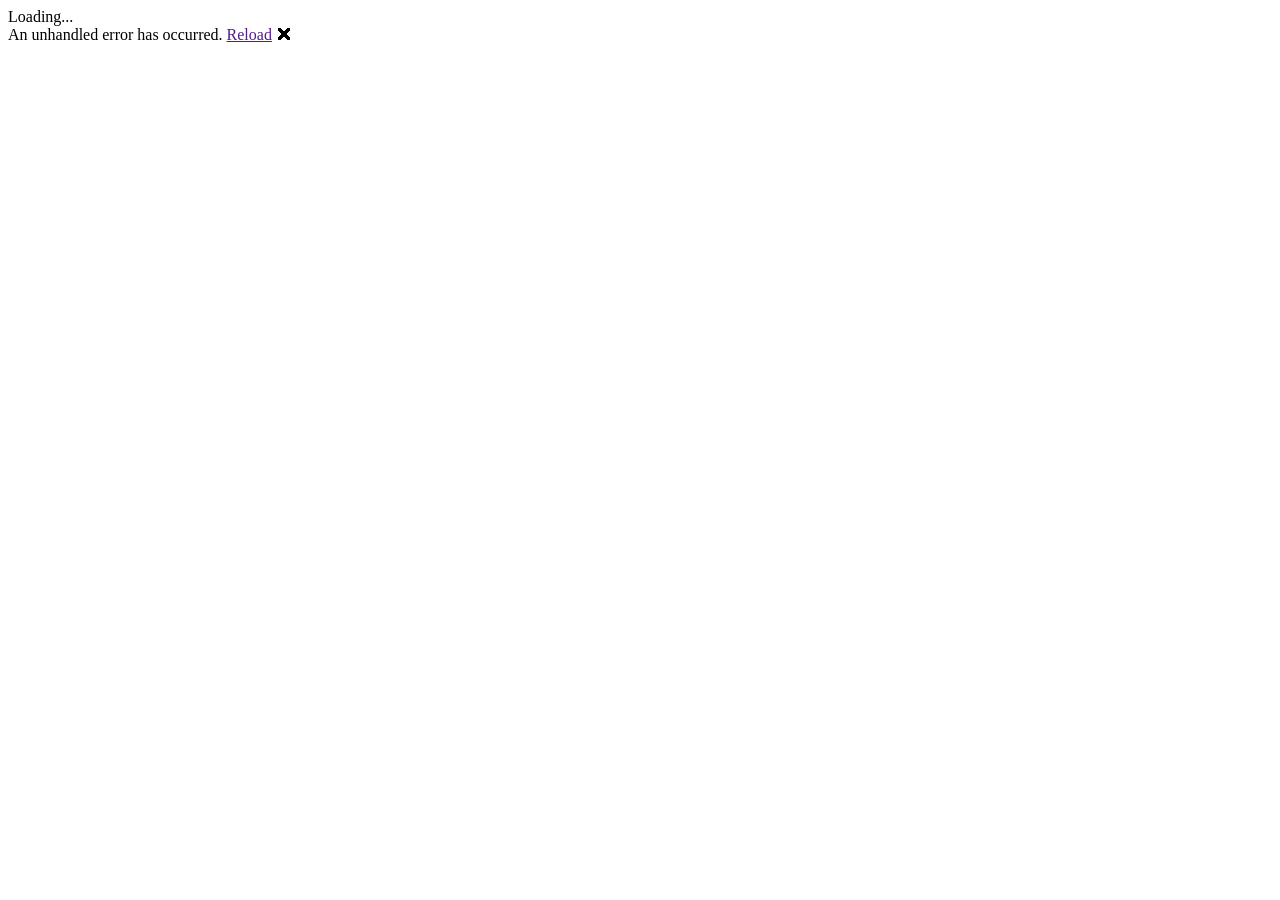
==== PassApp/wwwroot/index.html @ d8f0f877 "Initial Commit" ====
﻿<!DOCTYPE html>
<html lang="en">
<head>
    <meta charset="utf-8" />
    <meta name="viewport" content="width=device-width, initial-scale=1.0" />
    <title>Pass-App</title>
    <base href="/" />
    <link href="css/app.css" rel="stylesheet" />
    <link href="css\bootstrap\bootstrap.min.css" rel="stylesheet" />
    <link href="css\open-iconic\font\css\open-iconic-bootstrap.min.css" rel="stylesheet" />
</head>

<body>

    <div id="app">Loading...</div>

    <div id="blazor-error-ui">
        An unhandled error has occurred.
        <a href="" class="reload">Reload</a>
        <a class="dismiss">🗙</a>
    </div>

    <script src="_framework/blazor.webview.js"></script>

</body>

</html>
---- PassApp/wwwroot/css/app.css ----
﻿html, body {
    font-family: 'Helvetica Neue', Helvetica, Arial, sans-serif;
}

h1:focus {
    outline: none;
}

a, .btn-link {
    color: #0071c1;
}

.btn-primary {
    color: #fff;
    background-color: #1b6ec2;
    border-color: #1861ac;
}

.valid.modified:not([type=checkbox]) {
    outline: 1px solid #26b050;
}

.invalid {
    outline: 1px solid red;
}

.validation-message {
    color: red;
}

#blazor-error-ui {
    background: lightyellow;
    bottom: 0;
    box-shadow: 0 -1px 2px rgba(0, 0, 0, 0.2);
    display: none;
    left: 0;
    padding: 0.6rem 1.25rem 0.7rem 1.25rem;
    position: fixed;
    width: 100%;
    z-index: 1000;
}

    #blazor-error-ui .dismiss {
        cursor: pointer;
        position: absolute;
        right: 0.75rem;
        top: 0.5rem;
    }
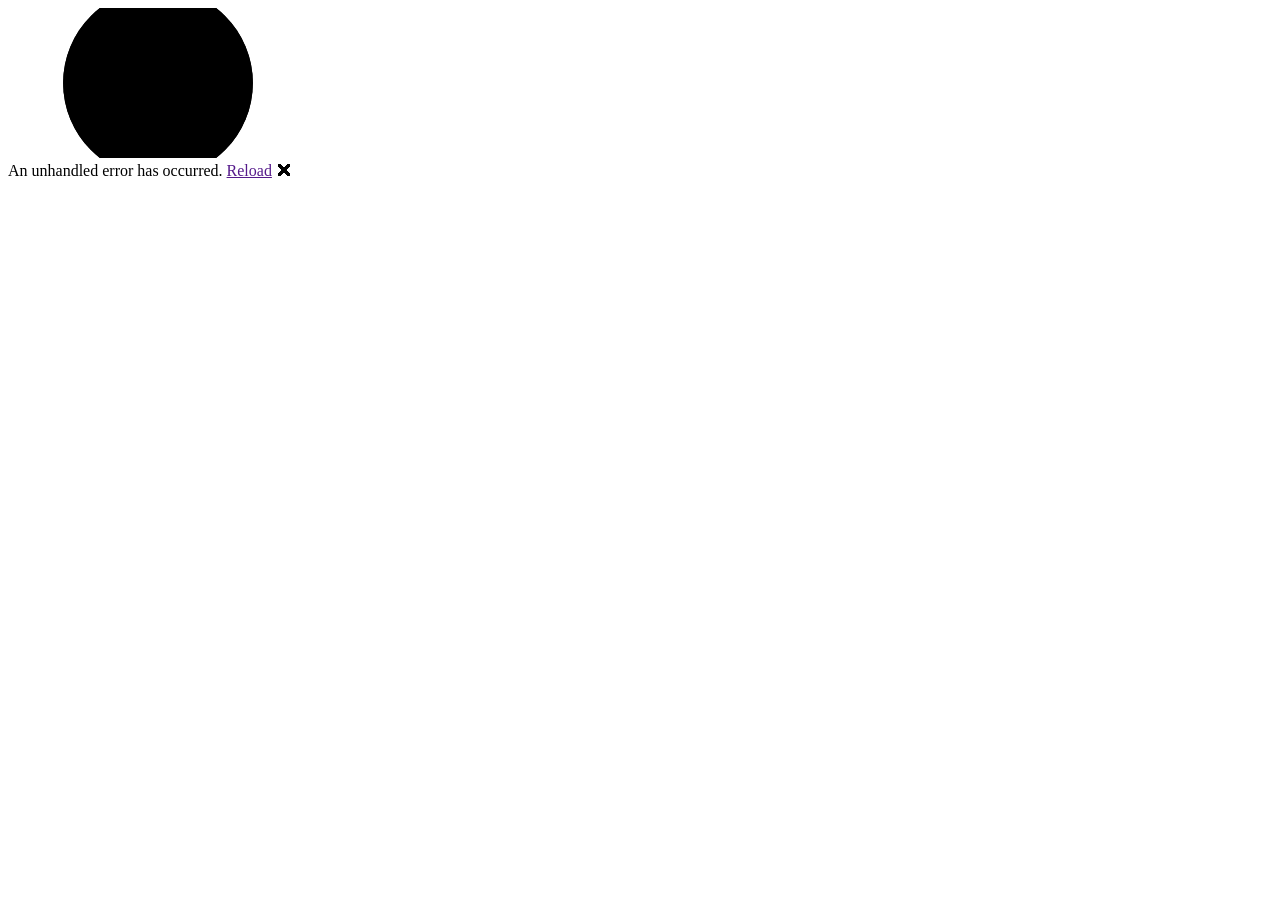
==== commit 5d6f8704: "Added IconButton Component and additional styles" ====
--- a/PassApp/wwwroot/index.html
+++ b/PassApp/wwwroot/index.html
@@ -7,12 +7,17 @@
     <base href="/" />
     <link href="css/app.css" rel="stylesheet" />
     <link href="css\bootstrap\bootstrap.min.css" rel="stylesheet" />
-    <link href="css\open-iconic\font\css\open-iconic-bootstrap.min.css" rel="stylesheet" />
 </head>
 
 <body>
 
-    <div id="app">Loading...</div>
+    <div id="app">
+        <svg class="loading-progress">
+            <circle r="40%" cx="50%" cy="50%" />
+            <circle r="40%" cx="50%" cy="50%" />
+        </svg>
+        <div class="loading-progress-text"></div>
+    </div>
 
     <div id="blazor-error-ui">
         An unhandled error has occurred.
